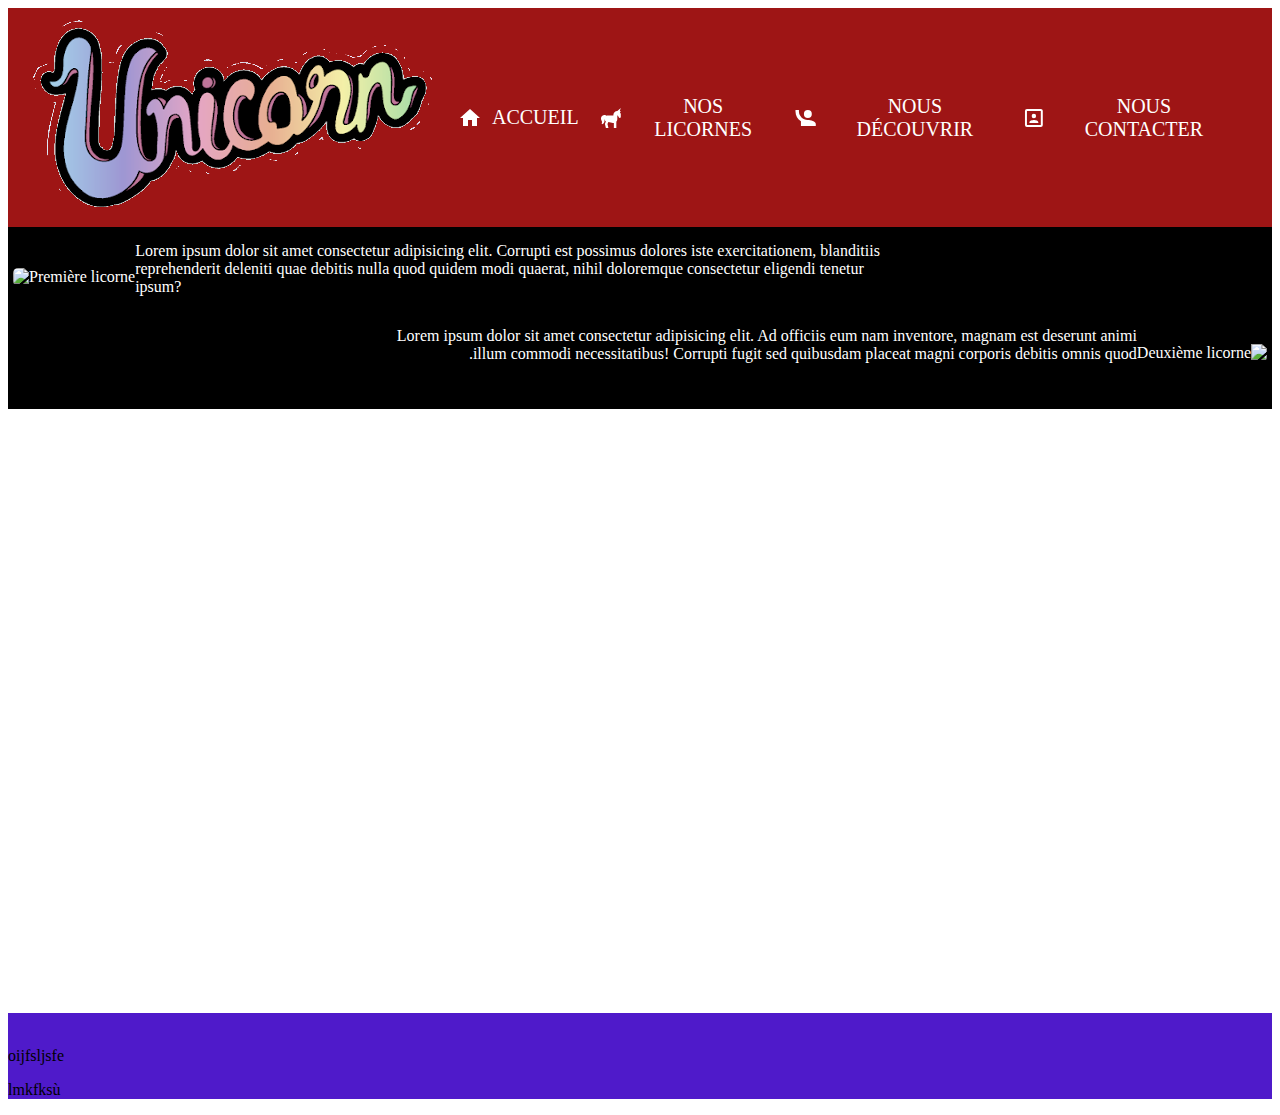
==== index.html @ 15b5eb02 "first commit" ====
<!doctype html>
<html lang="fr">
<head>
    <meta charset="utf-8">
    <title>Unicorn Renting</title>
    <link rel="stylesheet" href="css.css">
    <script src="myScript.js"></script>
</head>
<body>
<div class="header">
    <img src="./img/title.png" alt="Unicorn">
    <div class="bandeau">
        <div class="nav-element">
            <svg style="width:24px;height:24px" viewBox="0 0 24 24">
                <path fill="currentColor" d="M10,20V14H14V20H19V12H22L12,3L2,12H5V20H10Z" />
            </svg>
            <a href="#">Accueil</a>
        </div>
        <div class="nav-element">
            <svg style="width:24px;height:24px" viewBox="0 0 24 24">
                <path fill="currentColor" d="M22 5L21.11 6.34C21.65 6.7 22 7.31 22 8V11.5L20.5 12L18.96 9.54C18.83 9.33 18.5 9.42 18.5 9.67V13.25C18.5 14.23 18.11 15.11 17.5 15.78V22H15V17C14.92 17 14.84 17 14.75 17C14.54 17 14.33 16.97 14.13 16.94L9.45 16.16L8.57 18.12L9.54 22H6.96L6.04 18.3C5.97 18.03 6 17.74 6.11 17.5L7 15.5C6.12 14.92 5.53 13.94 5.5 12.81C5.46 12.96 5.44 13.18 5.47 13.5C5.5 13.94 5.61 14.59 5.54 15.31C5.5 16.03 5.18 16.77 4.76 17.26C4.32 17.75 3.85 18.09 3.35 18.35L2.65 17.65C2.84 17.18 3.03 16.76 3.07 16.37C3.13 16 3.06 15.7 2.95 15.43L2.42 14.3C2.21 13.79 1.95 13.05 2 12.18C2.03 11.33 2.5 10.22 3.39 9.61C4.29 9 5.26 8.91 6.05 9.08C6.55 9.18 7.06 9.42 7.5 9.76C7.87 9.59 8.3 9.5 8.75 9.5H14.5V9C14.5 6.79 16.29 5 18.5 5L22 2L21 5H22Z" />
            </svg>
            <a href="#">Nos licornes</a>
        </div>
        <div class="nav-element">
            <svg style="width:24px;height:24px" viewBox="0 0 24 24">
                <path fill="currentColor" d="M1.5,4V5.5C1.5,9.65 3.71,13.28 7,15.3V20H22V18C22,15.34 16.67,14 14,14C14,14 13.83,14 13.75,14C9,14 5,10 5,5.5V4M14,4A4,4 0 0,0 10,8A4,4 0 0,0 14,12A4,4 0 0,0 18,8A4,4 0 0,0 14,4Z" />
            </svg>
            <a href="#">Nous découvrir</a>
        </div>
        <div class="nav-element">
            <svg style="width:24px;height:24px" viewBox="0 0 24 24">
                <path fill="currentColor" d="M19,19H5V5H19M19,3H5A2,2 0 0,0 3,5V19A2,2 0 0,0 5,21H19A2,2 0 0,0 21,19V5C21,3.89 20.1,3 19,3M16.5,16.25C16.5,14.75 13.5,14 12,14C10.5,14 7.5,14.75 7.5,16.25V17H16.5M12,12.25A2.25,2.25 0 0,0 14.25,10A2.25,2.25 0 0,0 12,7.75A2.25,2.25 0 0,0 9.75,10A2.25,2.25 0 0,0 12,12.25Z" />
            </svg>
            <a href="#">Nous contacter</a>
        </div>
    </div>

</div>

<div class="content">
    <div class="element">
        <img src="http://www.fillmurray.com/400/250" alt="Première licorne">
        <div>Lorem ipsum dolor sit amet consectetur adipisicing elit. Corrupti est possimus dolores iste exercitationem, blanditiis reprehenderit deleniti quae debitis nulla quod quidem modi quaerat, nihil doloremque consectetur eligendi tenetur ipsum?</p></div>
    </div>

    <div class="element rightside">
        <img src="http://www.fillmurray.com/400/250" alt="Deuxième licorne">
        <div>Lorem ipsum dolor sit amet consectetur adipisicing elit. Ad officiis eum nam inventore, magnam est deserunt animi illum commodi necessitatibus! Corrupti fugit sed quibusdam placeat magni corporis debitis omnis quod.</p></div>
    </div>

</div>


<div style="width: 50%"><iframe width="50%" height="600" frameborder="0" scrolling="no" marginheight="0" marginwidth="0" src="https://maps.google.com/maps?width=100%25&amp;height=600&amp;hl=en&amp;q=1%20Grafton%20Street,%20Dublin,%20Ireland+(My%20Licorn%20Buisness)&amp;t=&amp;z=14&amp;ie=UTF8&amp;iwloc=B&amp;output=embed"><a href="http://www.gps.ie/">gps systems</a></iframe></div>


<div class="footer">
    <img src="" alt="">
    <div>
        <p>oijfsljsfe</p>
        <p>lmkfksù</p>
    </div>
</div>
</body>
</html>
---- css.css ----
.content {
    padding: 15px 5px;
    background-color: #000;
    color: #FFF;
}

.header {
    display: flex;
    background-color: rgb(158, 21, 21);
    padding: 10px 20px;
}

.footer {
    background-color: rgb(79, 26, 202);
}


.title {
    color: #FFF;
}

.bandeau{
    display: flex;
    margin:auto 10px;
    text-align:center;
}

.nav-element {
    padding: 20px 10px;
    display: flex;
    align-items: center;
    justify-content: center;
    color: white;
}

.nav-element > a {
    padding: 0 0 0 10px;
    color: inherit;
    font-size: 20px;
    font-weight: 500;
    text-decoration: none;
    text-transform: uppercase;
}

.nav-element:hover {
    background-color: #555;
    border-radius: 10px;
}

.nav-element:active {
    background-color: black;
}



.element {
    display: flex;
    align-items: center;
    width: 100%;
    box-sizing: border-box;
    margin-bottom: 15px;
}

.rightside{
    direction: rtl;
}

img {
    border-radius: 5px;
}


@media screen and (max-width:999px){
    .element {
        display: block;
        width: 100%;
        box-sizing: border-box;
    }

    .bandeau {
        display: block;
    }

}

@media screen and (min-width:1000px)  {
    .element > * {
        display: inline-block;
    }
    .element > div{
        width:60%;
    }
}
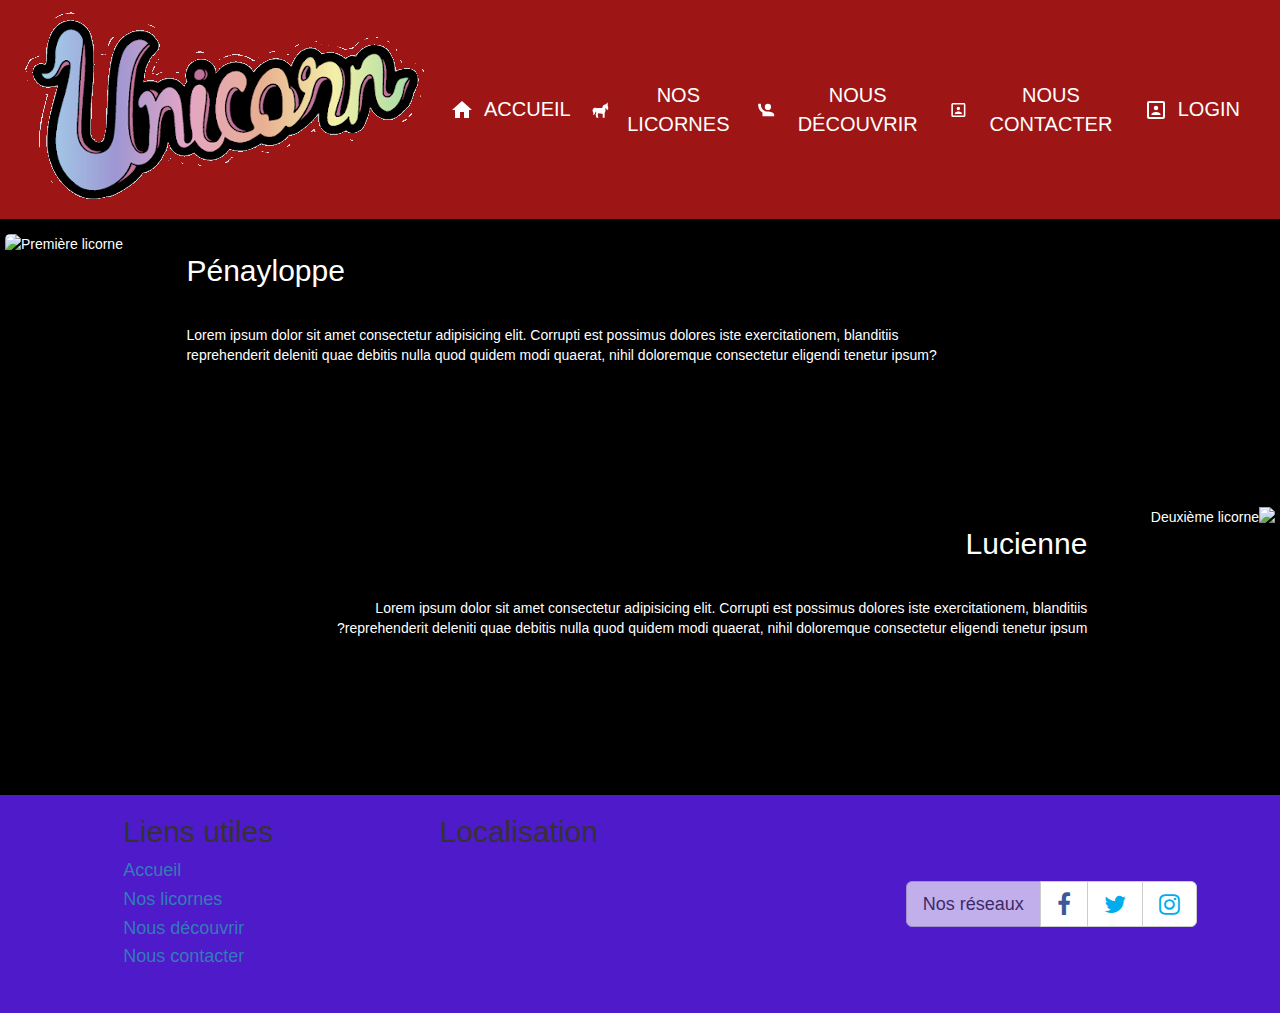
==== commit f6fea517: "contenu articles" ====
--- a/index.html
+++ b/index.html
@@ -1,66 +1,128 @@
-<!doctype html>
-<html lang="fr">
-<head>
-    <meta charset="utf-8">
-    <title>Unicorn Renting</title>
-    <link rel="stylesheet" href="css.css">
-    <script src="myScript.js"></script>
-</head>
-<body>
-<div class="header">
-    <img src="./img/title.png" alt="Unicorn">
-    <div class="bandeau">
-        <div class="nav-element">
-            <svg style="width:24px;height:24px" viewBox="0 0 24 24">
-                <path fill="currentColor" d="M10,20V14H14V20H19V12H22L12,3L2,12H5V20H10Z" />
-            </svg>
-            <a href="#">Accueil</a>
-        </div>
-        <div class="nav-element">
-            <svg style="width:24px;height:24px" viewBox="0 0 24 24">
-                <path fill="currentColor" d="M22 5L21.11 6.34C21.65 6.7 22 7.31 22 8V11.5L20.5 12L18.96 9.54C18.83 9.33 18.5 9.42 18.5 9.67V13.25C18.5 14.23 18.11 15.11 17.5 15.78V22H15V17C14.92 17 14.84 17 14.75 17C14.54 17 14.33 16.97 14.13 16.94L9.45 16.16L8.57 18.12L9.54 22H6.96L6.04 18.3C5.97 18.03 6 17.74 6.11 17.5L7 15.5C6.12 14.92 5.53 13.94 5.5 12.81C5.46 12.96 5.44 13.18 5.47 13.5C5.5 13.94 5.61 14.59 5.54 15.31C5.5 16.03 5.18 16.77 4.76 17.26C4.32 17.75 3.85 18.09 3.35 18.35L2.65 17.65C2.84 17.18 3.03 16.76 3.07 16.37C3.13 16 3.06 15.7 2.95 15.43L2.42 14.3C2.21 13.79 1.95 13.05 2 12.18C2.03 11.33 2.5 10.22 3.39 9.61C4.29 9 5.26 8.91 6.05 9.08C6.55 9.18 7.06 9.42 7.5 9.76C7.87 9.59 8.3 9.5 8.75 9.5H14.5V9C14.5 6.79 16.29 5 18.5 5L22 2L21 5H22Z" />
-            </svg>
-            <a href="#">Nos licornes</a>
-        </div>
-        <div class="nav-element">
-            <svg style="width:24px;height:24px" viewBox="0 0 24 24">
-                <path fill="currentColor" d="M1.5,4V5.5C1.5,9.65 3.71,13.28 7,15.3V20H22V18C22,15.34 16.67,14 14,14C14,14 13.83,14 13.75,14C9,14 5,10 5,5.5V4M14,4A4,4 0 0,0 10,8A4,4 0 0,0 14,12A4,4 0 0,0 18,8A4,4 0 0,0 14,4Z" />
-            </svg>
-            <a href="#">Nous découvrir</a>
-        </div>
-        <div class="nav-element">
-            <svg style="width:24px;height:24px" viewBox="0 0 24 24">
-                <path fill="currentColor" d="M19,19H5V5H19M19,3H5A2,2 0 0,0 3,5V19A2,2 0 0,0 5,21H19A2,2 0 0,0 21,19V5C21,3.89 20.1,3 19,3M16.5,16.25C16.5,14.75 13.5,14 12,14C10.5,14 7.5,14.75 7.5,16.25V17H16.5M12,12.25A2.25,2.25 0 0,0 14.25,10A2.25,2.25 0 0,0 12,7.75A2.25,2.25 0 0,0 9.75,10A2.25,2.25 0 0,0 12,12.25Z" />
-            </svg>
-            <a href="#">Nous contacter</a>
-        </div>
-    </div>
-
-</div>
-
-<div class="content">
-    <div class="element">
-        <img src="http://www.fillmurray.com/400/250" alt="Première licorne">
-        <div>Lorem ipsum dolor sit amet consectetur adipisicing elit. Corrupti est possimus dolores iste exercitationem, blanditiis reprehenderit deleniti quae debitis nulla quod quidem modi quaerat, nihil doloremque consectetur eligendi tenetur ipsum?</p></div>
-    </div>
-
-    <div class="element rightside">
-        <img src="http://www.fillmurray.com/400/250" alt="Deuxième licorne">
-        <div>Lorem ipsum dolor sit amet consectetur adipisicing elit. Ad officiis eum nam inventore, magnam est deserunt animi illum commodi necessitatibus! Corrupti fugit sed quibusdam placeat magni corporis debitis omnis quod.</p></div>
-    </div>
-
-</div>
-
-
-<div style="width: 50%"><iframe width="50%" height="600" frameborder="0" scrolling="no" marginheight="0" marginwidth="0" src="https://maps.google.com/maps?width=100%25&amp;height=600&amp;hl=en&amp;q=1%20Grafton%20Street,%20Dublin,%20Ireland+(My%20Licorn%20Buisness)&amp;t=&amp;z=14&amp;ie=UTF8&amp;iwloc=B&amp;output=embed"><a href="http://www.gps.ie/">gps systems</a></iframe></div>
-
-
-<div class="footer">
-    <img src="" alt="">
-    <div>
-        <p>oijfsljsfe</p>
-        <p>lmkfksù</p>
-    </div>
-</div>
-</body>
-</html>
+<!doctype html>
+<html lang="fr">
+    <head>
+        <meta charset="utf-8">
+        <title>Unicorn Renting</title>
+        <link rel="stylesheet" href="css.css">
+        <link rel="stylesheet" type="text/css" href="https://netdna.bootstrapcdn.com/bootstrap/3.0.0/css/bootstrap.min.css">
+        <link rel="stylesheet" type="text/css" href="https://maxcdn.bootstrapcdn.com/font-awesome/4.6.1/css/font-awesome.min.css">
+        <script src="myScript.js"></script>
+    </head>
+
+    <body>
+        <div class="header">
+            <img src="./img/title.png" alt="Unicorn">
+            <div class="bandeau">
+                <div class="nav-element">
+                    <svg style="width:24px;height:24px" viewBox="0 0 24 24">
+                        <path fill="currentColor" d="M10,20V14H14V20H19V12H22L12,3L2,12H5V20H10Z" />
+                    </svg>
+                    <a href="#">Accueil</a>
+                </div>
+                <div class="nav-element">
+                    <svg style="width:24px;height:24px" viewBox="0 0 24 24">
+                        <path fill="currentColor" d="M22 5L21.11 6.34C21.65 6.7 22 7.31 22 8V11.5L20.5 12L18.96 9.54C18.83 9.33 18.5 9.42 18.5 9.67V13.25C18.5 14.23 18.11 15.11 17.5 15.78V22H15V17C14.92 17 14.84 17 14.75 17C14.54 17 14.33 16.97 14.13 16.94L9.45 16.16L8.57 18.12L9.54 22H6.96L6.04 18.3C5.97 18.03 6 17.74 6.11 17.5L7 15.5C6.12 14.92 5.53 13.94 5.5 12.81C5.46 12.96 5.44 13.18 5.47 13.5C5.5 13.94 5.61 14.59 5.54 15.31C5.5 16.03 5.18 16.77 4.76 17.26C4.32 17.75 3.85 18.09 3.35 18.35L2.65 17.65C2.84 17.18 3.03 16.76 3.07 16.37C3.13 16 3.06 15.7 2.95 15.43L2.42 14.3C2.21 13.79 1.95 13.05 2 12.18C2.03 11.33 2.5 10.22 3.39 9.61C4.29 9 5.26 8.91 6.05 9.08C6.55 9.18 7.06 9.42 7.5 9.76C7.87 9.59 8.3 9.5 8.75 9.5H14.5V9C14.5 6.79 16.29 5 18.5 5L22 2L21 5H22Z" />
+                    </svg>
+                    <a href="#">Nos licornes</a>
+                </div>
+                <div class="nav-element">
+                    <svg style="width:24px;height:24px" viewBox="0 0 24 24">
+                        <path fill="currentColor" d="M1.5,4V5.5C1.5,9.65 3.71,13.28 7,15.3V20H22V18C22,15.34 16.67,14 14,14C14,14 13.83,14 13.75,14C9,14 5,10 5,5.5V4M14,4A4,4 0 0,0 10,8A4,4 0 0,0 14,12A4,4 0 0,0 18,8A4,4 0 0,0 14,4Z" />
+                    </svg>
+                    <a href="#">Nous découvrir</a>
+                </div>
+                <div class="nav-element">
+                    <svg style="width:24px;height:24px" viewBox="0 0 24 24">
+                        <path fill="currentColor" d="M19,19H5V5H19M19,3H5A2,2 0 0,0 3,5V19A2,2 0 0,0 5,21H19A2,2 0 0,0 21,19V5C21,3.89 20.1,3 19,3M16.5,16.25C16.5,14.75 13.5,14 12,14C10.5,14 7.5,14.75 7.5,16.25V17H16.5M12,12.25A2.25,2.25 0 0,0 14.25,10A2.25,2.25 0 0,0 12,7.75A2.25,2.25 0 0,0 9.75,10A2.25,2.25 0 0,0 12,12.25Z" />
+                    </svg>
+                    <a href="./formulaire.html">Nous contacter</a>
+                </div>
+				<div class="nav-element" id="login">
+					<svg style="width:24px;height:24px" viewBox="0 0 24 24">
+						<path fill="currentColor" d="M19,19H5V5H19M19,3H5A2,2 0 0,0 3,5V19A2,2 0 0,0 5,21H19A2,2 0 0,0 21,19V5C21,3.89 20.1,3 19,3M16.5,16.25C16.5,14.75 13.5,14 12,14C10.5,14 7.5,14.75 7.5,16.25V17H16.5M12,12.25A2.25,2.25 0 0,0 14.25,10A2.25,2.25 0 0,0 12,7.75A2.25,2.25 0 0,0 9.75,10A2.25,2.25 0 0,0 12,12.25Z" />
+					</svg>
+					<a href="#">login</a>
+				</div>
+            </div>
+        </div>
+
+        <div class="content">
+            <div class="element">
+                <img src="http://www.fillmurray.com/400/250" alt="Première licorne">
+
+                <div class="gestionarticles">
+                    <div class="titrearticles"><h2>Pénayloppe</h2></div>
+                    <div class="contentarticles">Lorem ipsum dolor sit amet consectetur adipisicing elit. Corrupti est possimus dolores iste exercitationem, blanditiis reprehenderit deleniti quae debitis nulla quod quidem modi quaerat, nihil doloremque consectetur eligendi tenetur ipsum?</div>
+                </div>
+            </div>
+        
+            <div class="element rightside">
+                <img src="http://www.fillmurray.com/400/250" alt="Deuxième licorne">
+                
+                <div class="gestionarticles">
+                    <div class="titrearticles"><h2>Lucienne</h2></div>
+                    <div class="contentarticles">Lorem ipsum dolor sit amet consectetur adipisicing elit. Corrupti est possimus dolores iste exercitationem, blanditiis reprehenderit deleniti quae debitis nulla quod quidem modi quaerat, nihil doloremque consectetur eligendi tenetur ipsum?</div>
+                </div>
+            </div>
+        </div>
+
+
+        
+
+
+        <div class="footer">
+
+            <div id= "first">
+
+                <ul>
+				    <h2 id="titlefooter">Liens utiles</h2>
+					
+					
+                    <li>
+                        <a href="#">Accueil</a>
+                    </li>
+                    <li>
+                        <a href="#">Nos licornes</a>
+                    </li>
+                    <li>
+                        <a href="#">Nous découvrir</a>
+                    </li>
+					<li>
+                        <a href="#">Nous contacter</a>
+                    </li>
+                </ul>
+            </div>
+
+			
+			
+            <div id= "second">
+					<h2 id="titlefooter">Localisation</h2>
+			
+				<div class="responsive-map-container">
+					<iframe src="https://www.google.com/maps/embed?pb=!1m18!1m12!1m3!1d1737.6221882978507!2d-98.48650795000005!3d29.421653200000023!2m3!1f0!2f0!3f0!3m2!1i1024!2i768!4f13.1!3m3!1m2!1s0x865c58aa57e6a56f%3A0xf08a9ad66f03e879!2sHenry+B.+Gonzalez+Convention+Center!5e0!3m2!1sen!2sus!4v1393884854786" frameborder="0" style="border:0"></iframe>
+				</div>
+			</div>
+			
+
+
+
+            <div id="third">
+                <div class="btn-group">
+                    <button class="btn btn-default btn-lg disabled">Nos réseaux </button> 
+                    <a class="btn btn-default btn-lg" target="_blank" title="On Facebook" href="https://www.facebook.com/sharer.php?u=http%3A%2F%2Fostr.io/code/html-social-like-share-buttons-no-javascript.html&amp;t=Social%20Buttons%20in%20HTML%20only%20using%20Twitter%20Bootstrap%203%20and%20Font%20Awesome%30Icons">
+                        <i class="fa fa-facebook fa-lg fb"></i>
+                    </a>
+                    <a class="btn btn-default btn-lg" target="_blank" title="On Twitter" href="https://twitter.com/share?url=http%3A%2F%2Fostr.io/code/html-social-like-share-buttons-no-javascript.html&amp;text=Social%20Buttons%20in%20HTML%20only%20using%20Twitter%20Bootstrap%203%20and%20Font%20Awesome%20Icons">
+                        <i class="fa fa-twitter fa-lg tw"></i>
+                    </a>
+                    <a class="btn btn-default btn-lg" target="_blank" title="On Instagram" href="https://intagram.com/share?url=http%3A%2F%2Fostr.io/code/html-social-like-share-buttons-no-javascript.html&amp;text=Social%20Buttons%20in%20HTML%20only%20using%20Twitter%20Bootstrap%203%20and%20Font%20Awesome%20Icons">
+                        <i class="fa fa-instagram fa-lg tw"></i>
+                    </a>
+                </div>
+            </div>
+
+
+
+        </div>
+    </body>
+</html>
--- a/css.css
+++ b/css.css
@@ -1,93 +1,235 @@
-.content {
-    padding: 15px 5px;
-    background-color: #000;
-    color: #FFF;
-}
-
-.header {
-    display: flex;
-    background-color: rgb(158, 21, 21);
-    padding: 10px 20px;
-}
-
-.footer {
-    background-color: rgb(79, 26, 202);
-}
-
-
-.title {
-    color: #FFF;
-}
-
-.bandeau{
-    display: flex;
-    margin:auto 10px;
-    text-align:center;
-}
-
-.nav-element {
-    padding: 20px 10px;
-    display: flex;
-    align-items: center;
-    justify-content: center;
-    color: white;
-}
-
-.nav-element > a {
-    padding: 0 0 0 10px;
-    color: inherit;
-    font-size: 20px;
-    font-weight: 500;
-    text-decoration: none;
-    text-transform: uppercase;
-}
-
-.nav-element:hover {
-    background-color: #555;
-    border-radius: 10px;
-}
-
-.nav-element:active {
-    background-color: black;
-}
-
-
-
-.element {
-    display: flex;
-    align-items: center;
-    width: 100%;
-    box-sizing: border-box;
-    margin-bottom: 15px;
-}
-
-.rightside{
-    direction: rtl;
-}
-
-img {
-    border-radius: 5px;
-}
-
-
-@media screen and (max-width:999px){
-    .element {
-        display: block;
-        width: 100%;
-        box-sizing: border-box;
-    }
-
-    .bandeau {
-        display: block;
-    }
-
-}
-
-@media screen and (min-width:1000px)  {
-    .element > * {
-        display: inline-block;
-    }
-    .element > div{
-        width:60%;
-    }
-}
+.content {
+    padding: 15px 5px;
+    background-color: #000;
+    color: #FFF;
+}
+
+.header {
+    display: flex;
+    background-color: rgb(158, 21, 21);
+    padding: 10px 20px;
+}
+
+
+.title {
+    color: #FFF;
+}
+
+.bandeau{
+    display: flex;
+    margin:auto 10px;
+    text-align:center;
+}
+
+.nav-element {
+    padding: 20px 10px;
+    display: flex;
+    align-items: center;
+    justify-content: center;
+    color: white;
+}
+
+.nav-element > a {
+    padding: 0 0 0 10px;
+    color: inherit;
+    font-size: 20px;
+    font-weight: 500;
+    text-decoration: none;
+    text-transform: uppercase;
+}
+
+.nav-element:hover {
+    background-color: #555;
+    border-radius: 10px;
+}
+
+.nav-element:active {
+    background-color: black;
+}
+
+
+.element {
+    display: flex;
+    width: 100%;
+    box-sizing: border-box;
+    margin-bottom: 15px;
+}
+
+
+img {
+    border-radius: 5px;
+}
+
+.gestionarticles{
+    display: flex;
+    flex-direction: column;
+    justify-content: space-around;
+    /*
+    align-self: flex-start;
+    */
+    margin-left: 5%;
+    margin-right: 5%;
+    margin-bottom: 10%;
+
+}
+
+
+
+.contentarticles{
+    margin-top: 5%;
+}
+
+
+i.fb,       span.fb{     	color: #3b5998; }
+i.tw,       span.tw{     	color: #00aced; }
+i.surfingbird{ max-height: 24px; min-width: 100%; }
+i.surfingbird::before{
+    /*
+    content: url(https://bootstrap-ru.com/cdn/i/surf.png);
+    */
+    position: relative;
+    left:0px;
+    top: -7px;
+    float: left;
+}
+
+ul{
+	list-style: none;
+	font-size: large;
+}
+
+li{
+	margin-bottom: 2%;
+}
+
+
+
+.responsive-map-container {
+    overflow: hidden;
+}
+
+.responsive-map-container iframe,   
+.responsive-map-container object,  
+.responsive-map-container embed {
+	margin-left: 10%;
+    width: 100%;
+    height: auto;
+}
+
+
+
+
+input[type=text], select, textarea {
+  width: 100%; /* Full width */
+  padding: 12px; /* Some padding */ 
+  border: 1px solid #ccc; /* Gray border */
+  border-radius: 4px; /* Rounded borders */
+  box-sizing: border-box; /* Make sure that padding and width stays in place */
+  margin-top: 6px; /* Add a top margin */
+  margin-bottom: 16px; /* Bottom margin */
+  resize: vertical /* Allow the user to vertically resize the textarea (not horizontally) */
+}
+
+input[type=submit] {
+  background-color: #04AA6D;
+  color: white;
+  padding: 12px 20px;
+  border: none;
+  border-radius: 4px;
+  cursor: pointer;
+}
+
+
+input[type=submit]:hover {
+  background-color: #45a049;
+}
+
+
+
+.containerform {
+  border-radius: 5px;
+  background-color: #f2f2f2;
+  padding: 20px;
+  margin-left: 15%;
+  margin-top: 5%;
+  margin-right: 15%;
+} 
+
+
+
+@media screen and (max-width:999px){
+    .element {
+        display: block;
+        width: 100%;
+        box-sizing: border-box;
+    }
+
+    .bandeau {
+        display: block;
+    }
+	
+	.footer{
+		background-color: rgb(79, 26, 202);
+		display: flex;
+		flex-direction: column;
+		justify-content: space-around;
+		align-items: center;
+	}
+
+	#third{
+		margin-top: 10%;
+		margin-left: 5%;
+	}
+	
+	#titlefooter{
+		text-align: center;
+	}
+	
+	li{
+		margin-bottom: 2%;
+		text-align: center;
+	}
+    img{
+        display: block;
+        margin-left: auto;
+        margin-right: auto;
+    }
+
+    .titrearticles{
+        text-align: center;
+    }
+
+    .contentarticles{
+        text-align: justify;
+        text-justify: inter-word;
+    }
+}
+
+@media screen and (min-width:1000px)  {
+    .element > * {
+        display: inline-block;
+    }
+    .element > div{
+        width:60%;
+    }
+	
+	
+	.footer{
+		background-color: rgb(79, 26, 202);
+		display: flex;
+		flex-direction: row;
+		justify-content: space-around;
+		align-items: baseline;
+	}
+	
+	#third{
+		align-self: center;
+	}
+
+    .rightside{
+        direction: rtl;
+    }
+}
+
+
+
